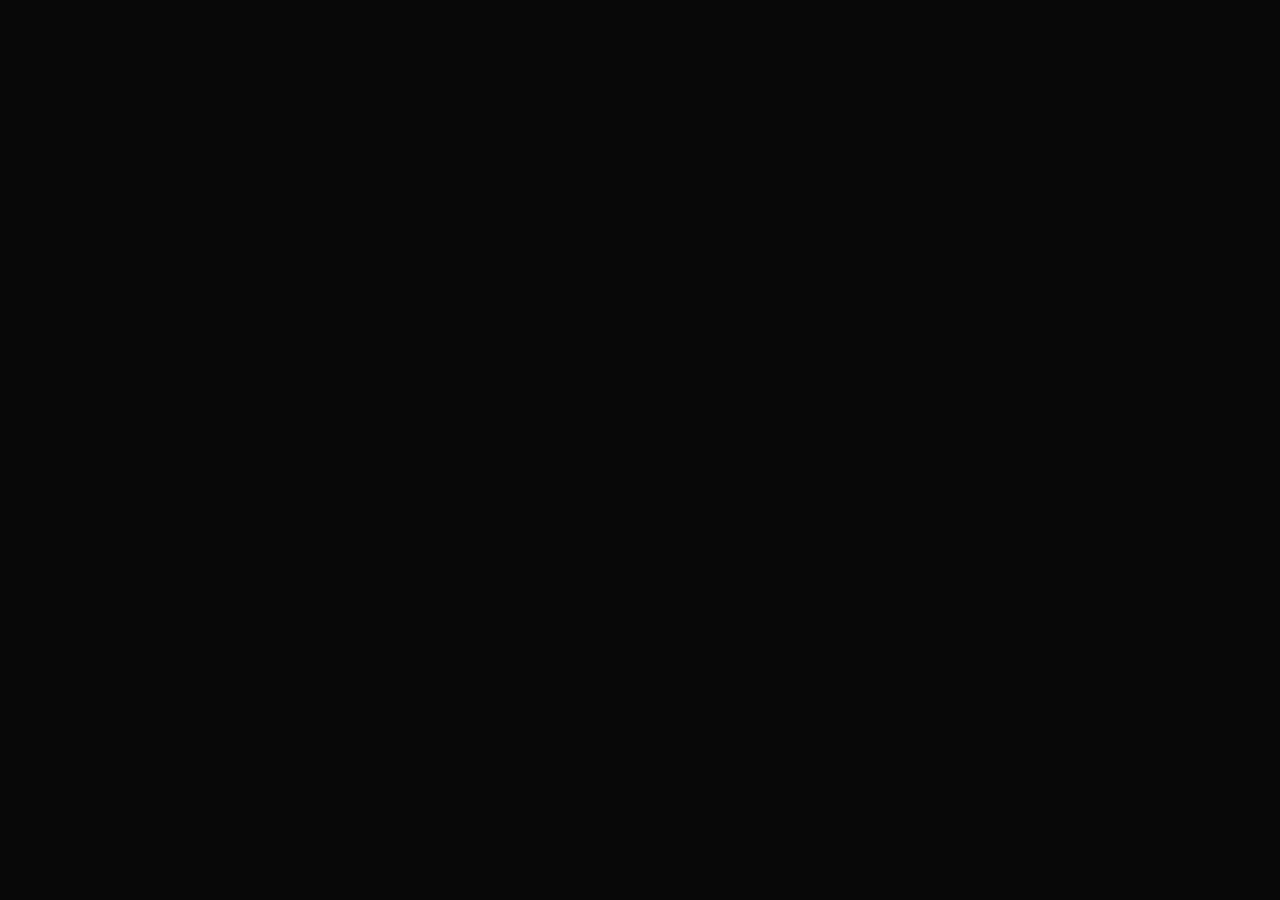
==== admin.html @ c513da08 "Add files via upload" ====
<!DOCTYPE html>
<html lang="en">

<head>

    <meta charset="UTF-8">

    <meta
        name="viewport"
        content="width=device-width, initial-scale=1.0"
    >

    <meta
        name="theme-color"
        content="#080808"
    >

    <title>NFC Review — Dashboard</title>

    <link rel="stylesheet" href="style.css">

</head>


<body>

<div
    class="premium-admin"
    id="dashboard"
    style="display:none;"
>


    <!-- TOP BAR -->

    <header class="topbar">

        <div class="premium-brand">

            <div class="brand-mark">
                N
            </div>

            <div class="brand-text">

                <strong>
                    NFC REVIEW
                </strong>

                <span>
                    Business Dashboard
                </span>

            </div>

        </div>


        <div class="live-status">

            <span></span>

            LIVE SYSTEM

        </div>

    </header>


    <!-- MAIN -->

    <main class="premium-container">


        <!-- HERO -->

        <section class="hero">

            <div class="hero-label">
                NFC REVIEW PLATFORM
            </div>

            <h1>

                Turn every tap into

                <br>

                <span>
                    valuable feedback.
                </span>

            </h1>

            <p>

                Create a premium digital experience
                for every customer you serve.

            </p>

        </section>


        <!-- CREATE BUSINESS -->

        <section class="premium-card">


            <div class="card-top">

                <div>

                    <span class="section-number">
                        01
                    </span>

                    <h2>
                        Create Review Page
                    </h2>

                    <p>
                        Set up your customer's complete NFC experience.
                    </p>

                </div>


                <div class="card-badge">
                    NEW BUSINESS
                </div>

            </div>


            <form id="businessForm">


                <!-- BUSINESS NAME -->

                <div class="premium-field">

                    <label for="businessName">
                        BUSINESS NAME
                    </label>

                    <input
                        type="text"
                        id="businessName"
                        placeholder="Enter business name"
                        autocomplete="organization"
                        required
                    >

                </div>


                <!-- LOGO -->

                <div class="premium-field">

                    <label>
                        BUSINESS LOGO
                    </label>


                    <label
                        for="logoFile"
                        class="premium-upload"
                    >

                        <div class="upload-circle">
                            ↑
                        </div>


                        <div class="upload-content">

                            <strong>
                                Upload business logo
                            </strong>

                            <span>
                                PNG, JPG or WEBP
                            </span>

                        </div>


                        <div class="upload-arrow">
                            →
                        </div>


                        <input
                            type="file"
                            id="logoFile"
                            accept="image/png,image/jpeg,image/webp"
                            hidden
                        >

                    </label>


                    <p
                        id="fileName"
                        class="selected-file"
                    >
                        No logo selected
                    </p>

                </div>


                <!-- GOOGLE -->

                <div class="premium-field">

                    <label for="googleReviewUrl">
                        GOOGLE REVIEW LINK
                    </label>


                    <div class="premium-input">

                        <span class="input-icon">
                            ★
                        </span>


                        <input
                            type="url"
                            id="googleReviewUrl"
                            placeholder="https://g.page/..."
                            required
                        >

                    </div>


                    <small>
                        Customers will be directed to Google after preparing their review.
                    </small>

                </div>


                <!-- INSTAGRAM -->

                <div class="premium-field">

                    <label for="instagramUrl">
                        INSTAGRAM PAGE
                    </label>


                    <div class="premium-input">

                        <span class="input-icon instagram-icon">
                            ◎
                        </span>


                        <input
                            type="url"
                            id="instagramUrl"
                            placeholder="https://instagram.com/yourbusiness"
                            required
                        >

                    </div>


                    <small>
                        Your customer's Instagram page will appear after the review experience.
                    </small>

                </div>


                <!-- SUBMIT -->

                <button
                    type="submit"
                    class="premium-submit"
                >

                    <span>
                        CREATE REVIEW PAGE
                    </span>

                    <strong>
                        →
                    </strong>

                </button>

            </form>


            <!-- RESULT -->

            <div id="result"></div>

        </section>


        <!-- PROCESS -->

        <section class="process">


            <div class="process-title">
                SIMPLE. FAST. NFC.
            </div>


            <div class="process-grid">


                <div class="process-item">

                    <span>
                        01
                    </span>

                    <h3>
                        Create
                    </h3>

                    <p>
                        Add your business details.
                    </p>

                </div>


                <div class="process-line"></div>


                <div class="process-item">

                    <span>
                        02
                    </span>

                    <h3>
                        Connect
                    </h3>

                    <p>
                        Attach your unique page to NFC.
                    </p>

                </div>


                <div class="process-line"></div>


                <div class="process-item">

                    <span>
                        03
                    </span>

                    <h3>
                        Collect
                    </h3>

                    <p>
                        Customers leave genuine feedback.
                    </p>

                </div>


            </div>

        </section>


    </main>


    <!-- FOOTER -->

    <footer class="premium-footer">

        <span>
            NFC REVIEW SYSTEM
        </span>

        <span>
            © 2026
        </span>

    </footer>


</div>


<!-- SUPABASE -->

<script src="https://cdn.jsdelivr.net/npm/@supabase/supabase-js@2"></script>


<!-- YOUR EXISTING SYSTEM -->

<script src="script.js"></script>


<!-- PAYMENT ACCESS CHECK -->

<script>

async function checkAccess() {

    console.log("Checking account access...");


    /*
     * Make sure the Supabase client
     * from script.js exists.
     */

    if (
        typeof supabaseClient === "undefined"
    ) {

        console.error(
            "Supabase client was not found."
        );

        alert(
            "System error: Supabase could not be loaded."
        );

        return;

    }


    /*
     * STEP 1
     * Check login
     */

    const {
        data: sessionData,
        error: sessionError
    } =
        await supabaseClient.auth.getSession();


    if (
        sessionError ||
        !sessionData.session
    ) {

        console.log(
            "No active session. Redirecting to login."
        );

        window.location.replace(
            "login.html"
        );

        return;

    }


    /*
     * STEP 2
     * Get logged-in user
     */

    const user =
        sessionData.session.user;


    console.log(
        "Logged in user:",
        user.id
    );


    /*
     * STEP 3
     * Check user_access
     */

    const {
        data: accessData,
        error: accessError
    } =
        await supabaseClient
            .from("user_access")
            .select("paid")
            .eq(
                "user_id",
                user.id
            )
            .maybeSingle();


    /*
     * STEP 4
     * Database error
     */

    if (accessError) {

        console.error(
            "Payment access error:",
            accessError
        );

        alert(
            "Unable to verify your payment. Please try again."
        );

        return;

    }


    console.log(
        "Payment record:",
        accessData
    );


    /*
     * STEP 5
     * User has not paid
     */

    if (
        !accessData ||
        accessData.paid !== true
    ) {

        console.log(
            "Payment not verified. Redirecting to payment."
        );

        window.location.replace(
            "payment.html"
        );

        return;

    }


    /*
     * STEP 6
     * PAYMENT VERIFIED
     */

    console.log(
        "PAYMENT VERIFIED — DASHBOARD UNLOCKED"
    );


    document
        .getElementById("dashboard")
        .style.display = "block";

}


checkAccess();

</script>


</body>

</html>
---- style.css ----
/* =========================================================
   NFC REVIEW SYSTEM — PREMIUM MASTER STYLE
   Supports:
   - Admin Dashboard
   - Customer Review Page
   - Login / Register
   - Payment Page
========================================================= */


/* =========================================================
   RESET
========================================================= */

* {
    margin: 0;
    padding: 0;
    box-sizing: border-box;
}

html {
    scroll-behavior: smooth;
}

body {
    font-family:
        -apple-system,
        BlinkMacSystemFont,
        "Segoe UI",
        Roboto,
        Arial,
        sans-serif;

    background: #080808;
    color: #ffffff;
    min-height: 100vh;
}

button,
input,
textarea {
    font: inherit;
}

button {
    cursor: pointer;
}

a {
    text-decoration: none;
    color: inherit;
}

img {
    max-width: 100%;
}


/* =========================================================
   ADMIN PAGE
========================================================= */

.premium-admin {
    min-height: 100vh;

    background:
        radial-gradient(
            circle at 50% 0%,
            rgba(255, 255, 255, 0.07),
            transparent 35%
        ),
        #080808;
}


/* =========================================================
   ADMIN TOP BAR
========================================================= */

.topbar {
    width: 100%;
    height: 82px;

    padding: 0 6%;

    display: flex;
    align-items: center;
    justify-content: space-between;

    border-bottom:
        1px solid rgba(255, 255, 255, 0.08);

    background:
        rgba(8, 8, 8, 0.92);

    backdrop-filter: blur(20px);

    position: sticky;
    top: 0;

    z-index: 50;
}

.premium-brand {
    display: flex;
    align-items: center;
    gap: 13px;
}

.brand-mark {
    width: 40px;
    height: 40px;

    display: flex;
    align-items: center;
    justify-content: center;

    border:
        1px solid rgba(255, 255, 255, 0.25);

    border-radius: 10px;

    font-size: 17px;
    font-weight: 800;
}

.brand-text {
    display: flex;
    flex-direction: column;
    gap: 3px;
}

.brand-text strong {
    font-size: 13px;
    letter-spacing: 2px;
}

.brand-text span {
    color: #777;
    font-size: 9px;
    letter-spacing: 1.5px;
}

.live-status {
    display: flex;
    align-items: center;
    gap: 8px;

    color: #888;

    font-size: 9px;
    letter-spacing: 1.5px;
}

.live-status span {
    width: 7px;
    height: 7px;

    border-radius: 50%;

    background: #fff;

    box-shadow:
        0 0 10px rgba(255, 255, 255, 0.8);
}


/* =========================================================
   ADMIN CONTAINER
========================================================= */

.premium-container {
    width: min(920px, 92%);

    margin: auto;

    padding: 90px 0 60px;
}


/* =========================================================
   ADMIN HERO
========================================================= */

.hero {
    margin-bottom: 55px;
}

.hero-label {
    color: #777;

    font-size: 10px;
    letter-spacing: 3px;
    font-weight: 700;

    margin-bottom: 20px;
}

.hero h1 {
    font-size: clamp(42px, 7vw, 76px);

    line-height: 0.98;

    letter-spacing: -3px;

    font-weight: 800;
}

.hero h1 span {
    color: #777;
}

.hero p {
    margin-top: 25px;

    color: #888;

    font-size: 15px;

    line-height: 1.7;

    max-width: 470px;
}


/* =========================================================
   PREMIUM CARD
========================================================= */

.premium-card {
    padding: 42px;

    border:
        1px solid rgba(255, 255, 255, 0.09);

    border-radius: 28px;

    background:
        linear-gradient(
            145deg,
            rgba(255, 255, 255, 0.045),
            rgba(255, 255, 255, 0.015)
        );

    box-shadow:
        0 30px 100px rgba(0, 0, 0, 0.4);
}


/* =========================================================
   CARD TOP
========================================================= */

.card-top {
    display: flex;

    align-items: flex-start;

    justify-content: space-between;

    gap: 20px;

    padding-bottom: 35px;

    margin-bottom: 35px;

    border-bottom:
        1px solid rgba(255, 255, 255, 0.08);
}

.section-number {
    color: #666;

    font-size: 11px;

    letter-spacing: 2px;
}

.card-top h2 {
    margin-top: 8px;

    font-size: 27px;

    letter-spacing: -1px;
}

.card-top p {
    margin-top: 9px;

    color: #777;

    font-size: 13px;
}

.card-badge {
    padding: 8px 12px;

    border:
        1px solid rgba(255, 255, 255, 0.12);

    border-radius: 100px;

    color: #888;

    font-size: 8px;

    letter-spacing: 1.5px;

    white-space: nowrap;
}


/* =========================================================
   ADMIN FORM
========================================================= */

.premium-field {
    margin-bottom: 30px;
}

.premium-field > label {
    display: block;

    margin-bottom: 10px;

    color: #888;

    font-size: 9px;

    font-weight: 700;

    letter-spacing: 2px;
}

.premium-field input[type="text"],
.premium-field input[type="url"] {
    width: 100%;

    height: 56px;

    padding: 0 18px;

    color: #fff;

    border:
        1px solid rgba(255, 255, 255, 0.1);

    border-radius: 13px;

    outline: none;

    background:
        rgba(255, 255, 255, 0.035);

    transition: 0.25s;
}

.premium-field input:focus {
    border-color:
        rgba(255, 255, 255, 0.4);

    background:
        rgba(255, 255, 255, 0.055);

    box-shadow:
        0 0 0 4px rgba(255, 255, 255, 0.025);
}

.premium-field input::placeholder {
    color: #555;
}

.premium-field small {
    display: block;

    margin-top: 9px;

    color: #555;

    font-size: 10px;

    line-height: 1.5;
}


/* =========================================================
   UPLOAD
========================================================= */

.premium-upload {
    min-height: 82px;

    padding: 16px 18px;

    display: flex;

    align-items: center;

    gap: 15px;

    border:
        1px dashed rgba(255, 255, 255, 0.15);

    border-radius: 15px;

    cursor: pointer;

    transition: 0.25s;
}

.premium-upload:hover {
    border-color:
        rgba(255, 255, 255, 0.35);

    background:
        rgba(255, 255, 255, 0.025);
}

.upload-circle {
    width: 42px;
    height: 42px;

    display: flex;

    align-items: center;
    justify-content: center;

    border-radius: 50%;

    background: #fff;

    color: #000;

    font-size: 18px;

    font-weight: 700;
}

.upload-content {
    flex: 1;

    display: flex;

    flex-direction: column;

    gap: 5px;
}

.upload-content strong {
    font-size: 12px;
}

.upload-content span {
    color: #666;

    font-size: 10px;
}

.upload-arrow {
    color: #777;

    font-size: 18px;
}

.selected-file {
    margin-top: 8px;

    color: #666;

    font-size: 10px;
}


/* =========================================================
   INPUT ICON
========================================================= */

.premium-input {
    position: relative;
}

.premium-input input {
    padding-left: 48px !important;
}

.input-icon {
    position: absolute;

    left: 17px;
    top: 50%;

    transform: translateY(-50%);

    color: #aaa;

    font-size: 17px;

    z-index: 2;
}

.instagram-icon {
    font-size: 21px;
}


/* =========================================================
   ADMIN SUBMIT
========================================================= */

.premium-submit {
    width: 100%;

    height: 62px;

    margin-top: 10px;

    display: flex;

    align-items: center;

    justify-content: space-between;

    padding: 0 22px;

    border: 0;

    border-radius: 14px;

    background: #fff;

    color: #000;

    font-size: 11px;

    font-weight: 800;

    letter-spacing: 1.5px;

    transition: 0.25s;
}

.premium-submit:hover {
    transform: translateY(-2px);

    box-shadow:
        0 15px 40px rgba(255, 255, 255, 0.12);
}

.premium-submit strong {
    font-size: 22px;
}


/* =========================================================
   ADMIN RESULTS
========================================================= */

#result {
    margin-top: 25px;
}

.loading-result,
.error-result,
.created-result {
    border-radius: 18px;
}

.loading-result {
    padding: 25px;

    display: flex;

    align-items: center;

    gap: 12px;

    color: #888;

    background:
        rgba(255, 255, 255, 0.025);
}

.loading-spinner {
    width: 18px;
    height: 18px;

    border:
        2px solid #333;

    border-top-color: #fff;

    border-radius: 50%;

    animation:
        spin 0.8s linear infinite;
}

@keyframes spin {
    to {
        transform: rotate(360deg);
    }
}

.error-result {
    padding: 22px;

    display: flex;

    flex-direction: column;

    gap: 6px;

    border:
        1px solid rgba(255, 255, 255, 0.1);

    background:
        rgba(255, 255, 255, 0.025);
}

.error-result strong {
    font-size: 13px;
}

.error-result span {
    color: #777;

    font-size: 11px;
}


/* =========================================================
   CREATED RESULT
========================================================= */

.created-result {
    padding: 28px;

    border:
        1px solid rgba(255, 255, 255, 0.1);

    background:
        rgba(255, 255, 255, 0.025);
}

.created-top {
    display: flex;

    align-items: center;

    gap: 14px;
}

.created-icon {
    width: 40px;
    height: 40px;

    display: flex;

    align-items: center;
    justify-content: center;

    border-radius: 50%;

    background: #fff;

    color: #000;

    font-weight: 800;
}

.created-title {
    font-size: 12px;

    font-weight: 800;

    letter-spacing: 1.5px;
}

.created-label {
    margin-top: 4px;

    color: #777;

    font-size: 10px;
}

.created-divider {
    height: 1px;

    margin: 24px 0;

    background:
        rgba(255, 255, 255, 0.08);
}

.created-section-label {
    margin-bottom: 9px;

    color: #666;

    font-size: 9px;

    letter-spacing: 1.5px;
}

.created-link-box {
    display: flex;

    gap: 8px;
}

.created-link-box input {
    min-width: 0;

    flex: 1;

    height: 48px;

    padding: 0 14px;

    border:
        1px solid rgba(255, 255, 255, 0.08);

    border-radius: 10px;

    outline: none;

    background: #050505;

    color: #888;

    font-size: 11px;
}

.created-link-box button {
    width: 90px;

    border: 0;

    border-radius: 10px;

    background: #fff;

    color: #000;

    font-size: 9px;

    font-weight: 800;
}

.created-actions {
    display: flex;

    gap: 10px;

    margin-top: 12px;
}

.open-review-page,
.nfc-link-button {
    flex: 1;

    height: 46px;

    display: flex;

    align-items: center;

    justify-content: center;

    gap: 8px;

    border-radius: 10px;

    font-size: 9px;

    font-weight: 800;

    letter-spacing: 1px;
}

.open-review-page {
    background: #fff;

    color: #000;
}

.nfc-link-button {
    border:
        1px solid rgba(255, 255, 255, 0.12);

    background: transparent;

    color: #fff;
}

.nfc-ready {
    margin-top: 18px;

    padding: 15px;

    display: flex;

    align-items: center;

    gap: 12px;

    border:
        1px solid rgba(255, 255, 255, 0.07);

    border-radius: 12px;
}

.nfc-ready-icon {
    font-size: 22px;
}

.nfc-ready div:last-child {
    display: flex;

    flex-direction: column;

    gap: 4px;
}

.nfc-ready strong {
    font-size: 10px;

    letter-spacing: 1px;
}

.nfc-ready span {
    color: #666;

    font-size: 9px;
}


/* =========================================================
   ADMIN PROCESS
========================================================= */

.process {
    margin-top: 70px;
}

.process-title {
    margin-bottom: 25px;

    color: #555;

    font-size: 9px;

    font-weight: 700;

    letter-spacing: 2px;
}

.process-grid {
    display: flex;

    align-items: center;
}

.process-item {
    flex: 1;
}

.process-item span {
    color: #555;

    font-size: 10px;
}

.process-item h3 {
    margin-top: 7px;

    font-size: 15px;
}

.process-item p {
    margin-top: 6px;

    color: #666;

    font-size: 10px;

    line-height: 1.5;
}

.process-line {
    width: 70px;

    height: 1px;

    margin: 0 20px;

    background:
        rgba(255, 255, 255, 0.1);
}


/* =========================================================
   ADMIN FOOTER
========================================================= */

.premium-footer {
    width: min(920px, 92%);

    margin: auto;

    padding: 25px 0 40px;

    display: flex;

    justify-content: space-between;

    color: #444;

    font-size: 8px;

    letter-spacing: 1.5px;
}


/* =========================================================
   CUSTOMER REVIEW PAGE
========================================================= */

.review-page {
    position: relative;

    min-height: 100vh;

    padding:
        28px
        15px
        50px;

    display: flex;

    justify-content: center;

    align-items: flex-start;

    background:
        radial-gradient(
            circle at 50% 0%,
            rgba(255, 255, 255, 0.09),
            transparent 34%
        ),
        #070707;
}

.review-page::before {
    content: "";

    position: fixed;

    width: 350px;
    height: 350px;

    top: -220px;
    left: 50%;

    transform: translateX(-50%);

    border-radius: 50%;

    background:
        rgba(255, 255, 255, 0.055);

    filter: blur(90px);

    pointer-events: none;
}


/* =========================================================
   REVIEW CARD
========================================================= */

.review-card {
    position: relative;

    z-index: 1;

    width: min(560px, 100%);

    padding:
        30px
        28px
        35px;

    border:
        1px solid rgba(255, 255, 255, 0.09);

    border-radius: 28px;

    background:
        linear-gradient(
            145deg,
            rgba(255, 255, 255, 0.055),
            rgba(255, 255, 255, 0.012)
        );

    box-shadow:
        0 35px 100px rgba(0, 0, 0, 0.55),

        inset
        0 1px 0 rgba(255, 255, 255, 0.035);

    backdrop-filter: blur(20px);

    animation:
        reviewCardAppear 0.6s ease forwards;
}

@keyframes reviewCardAppear {

    from {
        opacity: 0;

        transform:
            translateY(18px)
            scale(0.985);
    }

    to {
        opacity: 1;

        transform:
            translateY(0)
            scale(1);
    }
}


/* =========================================================
   REVIEW BRAND
========================================================= */

.brand-area {
    text-align: center;
}

.logo-box {
    width: 100%;

    height: 250px;

    margin-bottom: 27px;

    display: flex;

    align-items: center;
    justify-content: center;

    overflow: hidden;

    border:
        1px solid rgba(255, 255, 255, 0.10);

    border-radius: 20px;

    background:
        linear-gradient(
            145deg,
            #171717,
            #050505
        );

    box-shadow:
        inset
        0 0 50px rgba(0, 0, 0, 0.55);
}

.business-logo {
    width: 100%;
    height: 100%;

    display: block;

    object-fit: cover;

    object-position: center;

    transition:
        transform 0.45s ease;
}

.logo-box:hover .business-logo {
    transform: scale(1.02);
}

.brand-content {
    text-align: center;
}

.small-label {
    color: #686868;

    font-size: 8px;

    font-weight: 800;

    letter-spacing: 2.2px;
}

#businessName {
    margin-top: 10px;

    color: #fff;

    font-size: clamp(
        29px,
        7vw,
        43px
    );

    font-weight: 800;

    line-height: 1.05;

    letter-spacing: -1.8px;

    word-break: break-word;
}

.brand-description {
    margin-top: 12px;

    color: #777;

    font-size: 13px;

    line-height: 1.6;
}


/* =========================================================
   DIVIDER
========================================================= */

.divider {
    width: 100%;

    height: 1px;

    margin: 28px 0;

    background:
        linear-gradient(
            90deg,
            transparent,
            rgba(255, 255, 255, 0.12),
            transparent
        );
}


/* =========================================================
   SECTION LABEL
========================================================= */

.section-label {
    color: #747474;

    font-size: 8px;

    font-weight: 800;

    letter-spacing: 1.9px;
}


/* =========================================================
   RATING
========================================================= */

.rating-section {
    text-align: center;
}

.stars {
    display: flex;

    justify-content: center;

    align-items: center;

    gap: 7px;

    margin-top: 17px;
}

.stars button {
    width: 51px;
    height: 51px;

    display: flex;

    align-items: center;
    justify-content: center;

    border:
        1px solid rgba(255, 255, 255, 0.10);

    border-radius: 14px;

    background:
        rgba(255, 255, 255, 0.025);

    color: #3c3c3c;

    font-size: 25px;

    line-height: 1;

    transition:
        transform 0.18s ease,
        color 0.18s ease,
        background 0.18s ease,
        border-color 0.18s ease;
}

.stars button:hover {
    color: #aaa;

    border-color:
        rgba(255, 255, 255, 0.24);

    transform:
        translateY(-3px);
}

.stars button.active {
    color: #fff;

    background:
        rgba(255, 255, 255, 0.09);

    border-color:
        rgba(255, 255, 255, 0.35);

    transform:
        translateY(-3px);

    text-shadow:
        0 0 18px rgba(255, 255, 255, 0.5);
}

.rating-message {
    min-height: 20px;

    margin-top: 12px;

    color: #777;

    font-size: 11px;

    line-height: 1.5;
}


/* =========================================================
   REVIEW TEXT
========================================================= */

.review-section {
    margin-top: 25px;
}

.section-header {
    display: flex;

    align-items: center;

    justify-content: space-between;

    margin-bottom: 10px;
}

.character-count {
    color: #444;

    font-size: 8px;

    letter-spacing: 0.5px;
}

.textarea-wrapper {
    position: relative;
}

#customerReview {
    width: 100%;

    min-height: 150px;

    resize: vertical;

    padding:
        17px
        16px
        42px;

    border:
        1px solid rgba(255, 255, 255, 0.10);

    border-radius: 15px;

    outline: none;

    background:
        rgba(255, 255, 255, 0.025);

    color: #fff;

    font-size: 14px;

    line-height: 1.65;

    transition:
        border-color 0.25s ease,
        background 0.25s ease,
        box-shadow 0.25s ease;
}

#customerReview::placeholder {
    color: #454545;
}

#customerReview:focus {
    border-color:
        rgba(255, 255, 255, 0.30);

    background:
        rgba(255, 255, 255, 0.045);

    box-shadow:
        0 0 0 4px rgba(255, 255, 255, 0.02);
}

.textarea-bottom {
    position: absolute;

    left: 15px;
    right: 15px;
    bottom: 12px;

    display: flex;

    align-items: center;
    justify-content: space-between;

    pointer-events: none;

    color: #424242;

    font-size: 9px;
}


/* =========================================================
   PRIMARY REVIEW BUTTON
========================================================= */

.primary-button {
    width: 100%;

    height: 58px;

    margin-top: 15px;

    display: flex;

    align-items: center;

    justify-content: space-between;

    padding:
        0 19px;

    border: 0;

    border-radius: 14px;

    background: #fff;

    color: #000;

    font-size: 10px;

    font-weight: 900;

    letter-spacing: 1.4px;

    transition:
        transform 0.22s ease,
        box-shadow 0.22s ease,
        opacity 0.22s ease;
}

.primary-button:hover:not(.disabled) {
    transform:
        translateY(-2px);

    box-shadow:
        0 15px 40px rgba(255, 255, 255, 0.12);
}

.primary-button:active:not(.disabled) {
    transform:
        translateY(0);
}

.primary-button.disabled {
    opacity: 0.30;

    cursor: not-allowed;

    box-shadow: none;
}

.primary-button.processing {
    opacity: 0.65;

    cursor: wait;
}

.button-arrow {
    font-size: 20px;

    font-weight: 400;
}


/* =========================================================
   SECONDARY BUTTON
========================================================= */

.secondary-button {
    width: 100%;

    height: 50px;

    margin-top: 9px;

    display: flex;

    align-items: center;

    justify-content: space-between;

    padding:
        0 18px;

    border:
        1px solid rgba(255, 255, 255, 0.10);

    border-radius: 13px;

    background:
        transparent;

    color: #777;

    font-size: 9px;

    font-weight: 800;

    letter-spacing: 1px;

    transition:
        0.2s ease;
}

.secondary-button:hover {
    color: #fff;

    border-color:
        rgba(255, 255, 255, 0.25);

    background:
        rgba(255, 255, 255, 0.03);
}


/* =========================================================
   SUCCESS
========================================================= */

.success-box {
    display: none;

    margin-top: 17px;

    padding: 19px;

    align-items: center;

    gap: 13px;

    border:
        1px solid rgba(255, 255, 255, 0.10);

    border-radius: 16px;

    background:
        rgba(255, 255, 255, 0.035);

    animation:
        successAppear 0.35s ease;
}

.success-box.show {
    display: flex;
}

@keyframes successAppear {

    from {
        opacity: 0;

        transform:
            translateY(8px);
    }

    to {
        opacity: 1;

        transform:
            translateY(0);
    }
}

.success-icon {
    flex-shrink: 0;

    width: 38px;
    height: 38px;

    display: flex;

    align-items: center;
    justify-content: center;

    border-radius: 50%;

    background: #fff;

    color: #000;

    font-size: 16px;

    font-weight: 900;
}

.success-content strong {
    display: block;

    font-size: 10px;

    letter-spacing: 1.3px;
}

.success-content p {
    margin-top: 4px;

    color: #777;

    font-size: 10px;

    line-height: 1.5;
}


/* =========================================================
   GOOGLE BUTTON
========================================================= */

.google-button {
    width: 100%;

    height: 55px;

    margin-top: 9px;

    display: flex;

    align-items: center;

    justify-content: center;

    gap: 10px;

    border:
        1px solid rgba(255, 255, 255, 0.12);

    border-radius: 14px;

    background: #111;

    color: #fff;

    font-size: 9px;

    font-weight: 900;

    letter-spacing: 1.1px;

    transition:
        transform 0.2s ease,
        background 0.2s ease,
        border-color 0.2s ease;
}

.google-button:hover {
    transform:
        translateY(-2px);

    background: #181818;

    border-color:
        rgba(255, 255, 255, 0.23);
}

.google-icon {
    width: 25px;
    height: 25px;

    display: flex;

    align-items: center;
    justify-content: center;

    border-radius: 50%;

    background: #fff;

    color: #111;

    font-size: 13px;

    font-weight: 900;
}

.external-icon {
    color: #666;

    font-size: 15px;
}


/* =========================================================
   INSTAGRAM
========================================================= */

.instagram-section {
    margin-top: 27px;

    display: flex;

    align-items: center;

    gap: 12px;
}

.instagram-line {
    flex: 1;

    height: 1px;

    background:
        rgba(255, 255, 255, 0.08);
}

.instagram-link {
    display: flex;

    align-items: center;

    gap: 7px;

    color: #777;

    font-size: 10px;

    font-weight: 700;

    transition:
        color 0.2s ease;
}

.instagram-link:hover {
    color: #fff;
}

.instagram-symbol {
    font-size: 18px;
}

.instagram-arrow {
    color: #555;

    font-size: 12px;
}


/* =========================================================
   REVIEW FOOTER
========================================================= */

.review-footer {
    margin-top: 29px;

    display: flex;

    justify-content: center;

    align-items: center;

    gap: 6px;

    color: #3e3e3e;

    font-size: 7px;

    font-weight: 700;

    letter-spacing: 1.5px;
}

.review-footer strong {
    color: #666;
}


/* =========================================================
   TOAST
========================================================= */

.toast {
    position: fixed;

    z-index: 100;

    left: 50%;

    bottom: 25px;

    min-width: 180px;

    max-width:
        calc(100% - 40px);

    padding:
        12px 16px;

    display: flex;

    align-items: center;

    justify-content: center;

    gap: 9px;

    border:
        1px solid rgba(255, 255, 255, 0.12);

    border-radius: 100px;

    background:
        rgba(15, 15, 15, 0.95);

    box-shadow:
        0 15px 40px rgba(0, 0, 0, 0.5);

    backdrop-filter: blur(15px);

    opacity: 0;

    pointer-events: none;

    transform:
        translate(-50%, 20px);

    transition:
        opacity 0.3s ease,
        transform 0.3s ease;
}

.toast.show {
    opacity: 1;

    transform:
        translate(-50%, 0);
}

.toast p {
    color: #aaa;

    font-size: 10px;
}

.toast-icon {
    width: 23px;
    height: 23px;

    display: flex;

    align-items: center;
    justify-content: center;

    border-radius: 50%;

    background: #fff;

    color: #000;

    font-size: 11px;

    font-weight: 900;
}


/* =========================================================
   AUTHENTICATION
========================================================= */

.premium-auth {
    min-height: 100vh;

    position: relative;

    overflow: hidden;

    display: flex;

    flex-direction: column;

    background:
        radial-gradient(
            circle at 50% -10%,
            rgba(255, 255, 255, 0.09),
            transparent 35%
        ),
        radial-gradient(
            circle at 0% 100%,
            rgba(255, 255, 255, 0.035),
            transparent 30%
        ),
        #050505;
}

.auth-orb {
    position: absolute;

    border-radius: 50%;

    pointer-events: none;

    filter: blur(80px);

    opacity: 0.22;
}

.auth-orb-one {
    width: 320px;
    height: 320px;

    top: -180px;
    left: 15%;

    background: #fff;
}

.auth-orb-two {
    width: 260px;
    height: 260px;

    right: -150px;
    bottom: 10%;

    background: #fff;
}

.auth-header {
    position: relative;

    z-index: 5;

    width: min(1200px, 90%);

    height: 85px;

    margin: auto;

    display: flex;

    align-items: center;

    justify-content: space-between;

    border-bottom:
        1px solid rgba(255, 255, 255, 0.07);
}

.auth-brand {
    display: flex;

    align-items: center;

    gap: 12px;
}

.auth-brand-mark {
    width: 40px;
    height: 40px;

    display: flex;

    align-items: center;
    justify-content: center;

    border:
        1px solid rgba(255, 255, 255, 0.22);

    border-radius: 11px;

    color: #fff;

    font-size: 15px;

    font-weight: 800;

    background:
        linear-gradient(
            145deg,
            rgba(255, 255, 255, 0.08),
            rgba(255, 255, 255, 0.01)
        );
}

.auth-brand-text {
    display: flex;

    flex-direction: column;

    gap: 4px;
}

.auth-brand-text strong {
    font-size: 12px;

    letter-spacing: 2px;
}

.auth-brand-text span {
    color: #555;

    font-size: 7px;

    letter-spacing: 2px;
}

.auth-secure {
    display: flex;

    align-items: center;

    gap: 8px;

    color: #555;

    font-size: 7px;

    letter-spacing: 1.5px;
}

.auth-secure span {
    width: 6px;
    height: 6px;

    border-radius: 50%;

    background: #fff;

    box-shadow:
        0 0 12px rgba(255, 255, 255, 0.7);
}

.auth-wrapper {
    position: relative;

    z-index: 2;

    flex: 1;

    width: min(500px, 90%);

    margin: auto;

    padding: 75px 0 45px;
}

.auth-card-premium {
    position: relative;

    padding: 40px;

    border:
        1px solid rgba(255, 255, 255, 0.10);

    border-radius: 28px;

    background:
        linear-gradient(
            145deg,
            rgba(255, 255, 255, 0.055),
            rgba(255, 255, 255, 0.012)
        );

    box-shadow:
        0 40px 120px rgba(0, 0, 0, 0.55),

        inset
        0 1px 0 rgba(255, 255, 255, 0.04);

    backdrop-filter: blur(20px);
}

.auth-card-top {
    display: flex;

    align-items: center;

    justify-content: space-between;

    padding-bottom: 25px;

    margin-bottom: 30px;

    border-bottom:
        1px solid rgba(255, 255, 255, 0.07);
}

.auth-eyebrow {
    color: #666;

    font-size: 7px;

    font-weight: 800;

    letter-spacing: 2px;
}

.auth-status {
    padding: 6px 9px;

    border:
        1px solid rgba(255, 255, 255, 0.08);

    border-radius: 100px;

    color: #555;

    font-size: 6px;

    letter-spacing: 1.3px;
}

.auth-main-heading h1 {
    font-size: 39px;

    line-height: 1;

    letter-spacing: -2px;

    font-weight: 800;
}

.auth-main-heading h1 span {
    color: #777;
}

.auth-main-heading p {
    max-width: 350px;

    margin-top: 13px;

    color: #666;

    font-size: 11px;

    line-height: 1.7;
}

.premium-auth-field {
    margin-top: 27px;
}

.premium-auth-field label {
    color: #888;

    font-size: 7px;

    font-weight: 800;

    letter-spacing: 1.7px;
}

.auth-field-header {
    display: flex;

    align-items: center;

    justify-content: space-between;

    margin-bottom: 9px;
}

.auth-field-header label {
    margin: 0;
}

.auth-field-header span {
    color: #444;

    font-size: 6px;

    letter-spacing: 1px;
}

.premium-auth-field > label {
    display: block;

    margin-bottom: 9px;
}

.auth-input-box {
    position: relative;
}

.auth-input-icon {
    position: absolute;

    left: 17px;
    top: 50%;

    transform: translateY(-50%);

    color: #555;

    font-size: 14px;

    z-index: 2;
}

.auth-input-box input {
    width: 100%;

    height: 57px;

    padding:
        0 17px 0 45px;

    border:
        1px solid rgba(255, 255, 255, 0.09);

    border-radius: 13px;

    outline: none;

    background:
        rgba(255, 255, 255, 0.025);

    color: #fff;

    font-size: 11px;

    transition: 0.25s;
}

.auth-input-box input:hover {
    border-color:
        rgba(255, 255, 255, 0.16);
}

.auth-input-box input:focus {
    border-color:
        rgba(255, 255, 255, 0.35);

    background:
        rgba(255, 255, 255, 0.04);

    box-shadow:
        0 0 0 4px rgba(255, 255, 255, 0.02);
}

.auth-input-box input::placeholder {
    color: #3f3f3f;
}

.premium-auth-button {
    width: 100%;

    height: 59px;

    margin-top: 28px;

    padding: 0 19px;

    display: flex;

    align-items: center;

    justify-content: space-between;

    border: 0;

    border-radius: 13px;

    background: #fff;

    color: #000;

    font-size: 8px;

    font-weight: 900;

    letter-spacing: 1.5px;

    transition:
        transform 0.25s ease,
        box-shadow 0.25s ease;
}

.premium-auth-button:hover {
    transform: translateY(-2px);

    box-shadow:
        0 18px 40px rgba(255, 255, 255, 0.1);
}

.premium-auth-button strong {
    font-size: 20px;

    font-weight: 400;
}

.premium-auth-message {
    min-height: 20px;

    margin-top: 15px;

    text-align: center;

    color: #555;

    font-size: 7px;

    line-height: 1.5;

    letter-spacing: 0.5px;
}

.premium-auth-message.loading {
    color: #777;
}

.premium-auth-message.success {
    color: #aaa;
}

.premium-auth-message.error {
    color: #aaa;
}

.auth-switch-premium {
    margin-top: 25px;

    padding-top: 22px;

    display: flex;

    align-items: center;

    justify-content: center;

    gap: 5px;

    border-top:
        1px solid rgba(255, 255, 255, 0.07);

    color: #555;

    font-size: 9px;
}

.auth-switch-premium button {
    border: 0;

    background: transparent;

    color: #fff;

    font-size: 8px;

    font-weight: 800;

    letter-spacing: 0.7px;
}

.auth-switch-premium button:hover {
    color: #aaa;
}

.auth-trust {
    margin-top: 25px;

    padding-top: 18px;

    border-top:
        1px solid rgba(255, 255, 255, 0.05);

    display: flex;

    justify-content: center;

    gap: 16px;

    color: #444;

    font-size: 6px;

    letter-spacing: 0.5px;
}

.auth-trust div {
    display: flex;

    align-items: center;

    gap: 4px;
}

.auth-trust span {
    color: #888;

    font-size: 8px;
}

.auth-bottom {
    margin-top: 28px;

    display: flex;

    align-items: center;

    justify-content: center;

    gap: 12px;
}

.auth-bottom span {
    width: 35px;

    height: 1px;

    background:
        rgba(255, 255, 255, 0.08);
}

.auth-bottom p {
    color: #333;

    font-size: 6px;

    letter-spacing: 2px;
}

.auth-footer {
    position: relative;

    z-index: 5;

    width: min(1200px, 90%);

    height: 55px;

    margin: auto;

    display: flex;

    align-items: center;

    justify-content: space-between;

    color: #333;

    font-size: 7px;

    letter-spacing: 1.5px;
}


/* =========================================================
   MOBILE
========================================================= */

@media (max-width: 600px) {

    /* ADMIN */

    .topbar {
        height: 70px;

        padding: 0 20px;
    }

    .brand-mark {
        width: 36px;
        height: 36px;
    }

    .brand-text strong {
        font-size: 11px;
    }

    .live-status {
        font-size: 7px;
    }

    .premium-container {
        width: 92%;

        padding:
            55px 0 40px;
    }

    .hero {
        margin-bottom: 35px;
    }

    .hero h1 {
        font-size: 44px;

        letter-spacing: -2px;
    }

    .hero p {
        font-size: 13px;
    }

    .premium-card {
        padding:
            24px 18px;

        border-radius: 22px;
    }

    .card-top {
        flex-direction: column;

        padding-bottom: 25px;

        margin-bottom: 25px;
    }

    .card-top h2 {
        font-size: 23px;
    }

    .created-actions {
        flex-direction: column;
    }

    .process-grid {
        flex-direction: column;

        align-items: flex-start;

        gap: 22px;
    }

    .process-item {
        width: 100%;
    }

    .process-line {
        width: 1px;

        height: 20px;

        margin:
            0 0 0 4px;
    }

    .premium-footer {
        width: 92%;
    }


    /* CUSTOMER */

    .review-page {
        padding:
            12px 10px 30px;
    }

    .review-card {
        padding:
            22px 16px 30px;

        border-radius: 23px;
    }

    .logo-box {
        height: 230px;

        margin-bottom: 23px;

        border-radius: 17px;
    }

    #businessName {
        font-size: 29px;
    }

    .brand-description {
        font-size: 12px;
    }

    .stars {
        gap: 4px;
    }

    .stars button {
        width: 47px;
        height: 47px;

        font-size: 23px;
    }

    #customerReview {
        min-height: 145px;

        font-size: 13px;
    }


    /* AUTH */

    .auth-header {
        height: 72px;
    }

    .auth-secure {
        display: none;
    }

    .auth-wrapper {
        width: 92%;

        padding:
            40px 0 30px;
    }

    .auth-card-premium {
        padding:
            27px 21px;

        border-radius: 23px;
    }

    .auth-main-heading h1 {
        font-size: 34px;
    }

    .auth-trust {
        flex-direction: column;

        align-items: center;

        gap: 8px;
    }

    .auth-footer {
        width: 92%;
    }
}


/* =========================================================
   SMALL PHONES
========================================================= */

@media (max-width: 380px) {

    .logo-box {
        height: 200px;
    }

    #businessName {
        font-size: 26px;
    }

    .stars {
        gap: 2px;
    }

    .stars button {
        width: 42px;
        height: 42px;

        font-size: 21px;
    }

    .review-card {
        padding:
            19px 14px 25px;
    }

    .premium-card {
        padding:
            20px 15px;
    }
}


/* =========================================================
   ACCESSIBILITY
========================================================= */

button:focus-visible,
input:focus-visible,
textarea:focus-visible,
a:focus-visible {
    outline:
        2px solid #fff;

    outline-offset: 3px;
}


/* =========================================================
   REDUCED MOTION
========================================================= */

@media (prefers-reduced-motion: reduce) {

    *,
    *::before,
    *::after {
        animation-duration:
            0.01ms !important;

        animation-iteration-count:
            1 !important;

        transition-duration:
            0.01ms !important;

        scroll-behavior:
            auto !important;
    }
}
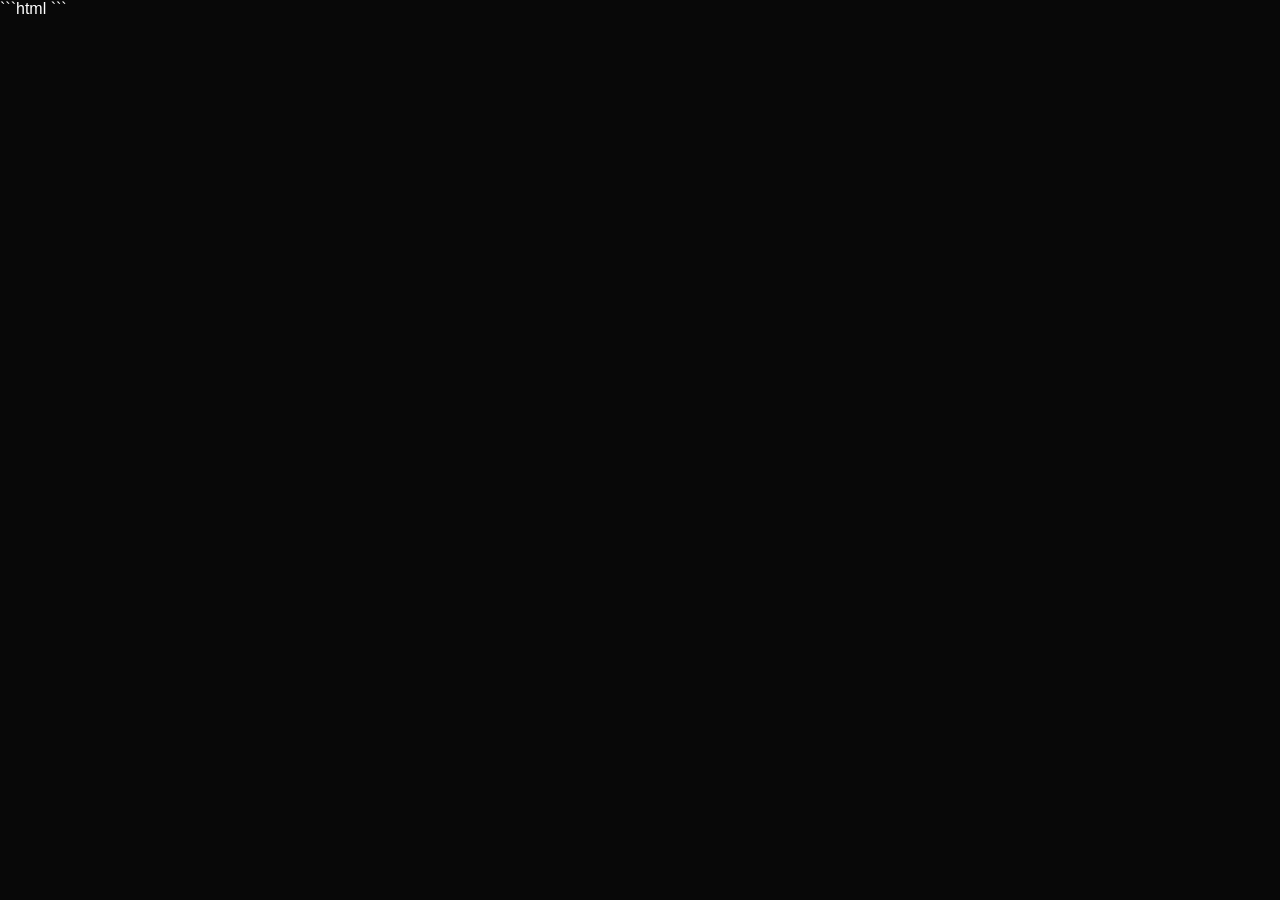
==== commit 47f965a1: "Update admin.html" ====
--- a/admin.html
+++ b/admin.html
@@ -1,148 +1,72 @@
+```html
 <!DOCTYPE html>
 <html lang="en">
-
 <head>
-
     <meta charset="UTF-8">
-
-    <meta
-        name="viewport"
-        content="width=device-width, initial-scale=1.0"
-    >
-
-    <meta
-        name="theme-color"
-        content="#080808"
-    >
-
+    <meta name="viewport" content="width=device-width, initial-scale=1.0">
+    <meta name="theme-color" content="#080808">
+    <meta name="description" content="Premium NFC Review System business dashboard.">
     <title>NFC Review — Dashboard</title>
-
     <link rel="stylesheet" href="style.css">
-
 </head>
 
-
 <body>
 
-<div
-    class="premium-admin"
-    id="dashboard"
-    style="display:none;"
->
-
+<div class="premium-admin" id="dashboard" style="display:none;">
 
     <!-- TOP BAR -->
-
     <header class="topbar">
-
         <div class="premium-brand">
-
-            <div class="brand-mark">
-                N
+            <div class="brand-mark">N</div>
+            <div class="brand-text">
+                <strong>NFC REVIEW</strong>
+                <span>Business Dashboard</span>
             </div>
-
-            <div class="brand-text">
-
-                <strong>
-                    NFC REVIEW
-                </strong>
-
-                <span>
-                    Business Dashboard
-                </span>
-
-            </div>
-
         </div>
 
-
         <div class="live-status">
-
             <span></span>
-
             LIVE SYSTEM
-
         </div>
-
     </header>
 
-
     <!-- MAIN -->
-
     <main class="premium-container">
 
-
         <!-- HERO -->
-
         <section class="hero">
-
-            <div class="hero-label">
-                NFC REVIEW PLATFORM
-            </div>
+            <div class="hero-label">NFC REVIEW PLATFORM</div>
 
             <h1>
-
                 Turn every tap into
-
                 <br>
-
-                <span>
-                    valuable feedback.
-                </span>
-
+                <span>valuable feedback.</span>
             </h1>
 
             <p>
-
                 Create a premium digital experience
                 for every customer you serve.
-
             </p>
-
         </section>
 
-
         <!-- CREATE BUSINESS -->
-
         <section class="premium-card">
 
-
             <div class="card-top">
-
                 <div>
-
-                    <span class="section-number">
-                        01
-                    </span>
-
-                    <h2>
-                        Create Review Page
-                    </h2>
-
-                    <p>
-                        Set up your customer's complete NFC experience.
-                    </p>
-
-                </div>
-
-
-                <div class="card-badge">
-                    NEW BUSINESS
-                </div>
-
+                    <span class="section-number">01</span>
+                    <h2>Create Review Page</h2>
+                    <p>Set up your customer's complete NFC experience.</p>
+                </div>
+
+                <div class="card-badge">NEW BUSINESS</div>
             </div>
 
-
             <form id="businessForm">
 
-
                 <!-- BUSINESS NAME -->
-
-                <div class="premium-field">
-
-                    <label for="businessName">
-                        BUSINESS NAME
-                    </label>
+                <div class="premium-field">
+                    <label for="businessName">BUSINESS NAME</label>
 
                     <input
                         type="text"
@@ -151,46 +75,21 @@
                         autocomplete="organization"
                         required
                     >
-
-                </div>
-
-
-                <!-- LOGO -->
-
-                <div class="premium-field">
-
-                    <label>
-                        BUSINESS LOGO
-                    </label>
-
-
-                    <label
-                        for="logoFile"
-                        class="premium-upload"
-                    >
-
-                        <div class="upload-circle">
-                            ↑
+                </div>
+
+                <!-- BUSINESS LOGO -->
+                <div class="premium-field">
+                    <label for="logoFile">BUSINESS LOGO</label>
+
+                    <label for="logoFile" class="premium-upload">
+                        <div class="upload-circle">↑</div>
+
+                        <div class="upload-content">
+                            <strong>Upload business logo</strong>
+                            <span>PNG, JPG or WEBP</span>
                         </div>
 
-
-                        <div class="upload-content">
-
-                            <strong>
-                                Upload business logo
-                            </strong>
-
-                            <span>
-                                PNG, JPG or WEBP
-                            </span>
-
-                        </div>
-
-
-                        <div class="upload-arrow">
-                            →
-                        </div>
-
+                        <div class="upload-arrow">→</div>
 
                         <input
                             type="file"
@@ -198,35 +97,19 @@
                             accept="image/png,image/jpeg,image/webp"
                             hidden
                         >
-
                     </label>
 
-
-                    <p
-                        id="fileName"
-                        class="selected-file"
-                    >
+                    <p id="fileName" class="selected-file">
                         No logo selected
                     </p>
-
-                </div>
-
-
-                <!-- GOOGLE -->
-
-                <div class="premium-field">
-
-                    <label for="googleReviewUrl">
-                        GOOGLE REVIEW LINK
-                    </label>
-
+                </div>
+
+                <!-- GOOGLE REVIEW LINK -->
+                <div class="premium-field">
+                    <label for="googleReviewUrl">GOOGLE REVIEW LINK</label>
 
                     <div class="premium-input">
-
-                        <span class="input-icon">
-                            ★
-                        </span>
-
+                        <span class="input-icon">★</span>
 
                         <input
                             type="url"
@@ -234,32 +117,38 @@
                             placeholder="https://g.page/..."
                             required
                         >
-
                     </div>
 
-
                     <small>
-                        Customers will be directed to Google after preparing their review.
+                        Add the official Google review link for your business.
                     </small>
-
-                </div>
-
-
-                <!-- INSTAGRAM -->
-
-                <div class="premium-field">
-
-                    <label for="instagramUrl">
-                        INSTAGRAM PAGE
-                    </label>
-
+                </div>
+
+                <!-- FACEBOOK PAGE -->
+                <div class="premium-field">
+                    <label for="facebookUrl">FACEBOOK PAGE</label>
 
                     <div class="premium-input">
-
-                        <span class="input-icon instagram-icon">
-                            ◎
-                        </span>
-
+                        <span class="input-icon">f</span>
+
+                        <input
+                            type="url"
+                            id="facebookUrl"
+                            placeholder="https://facebook.com/yourbusiness"
+                        >
+                    </div>
+
+                    <small>
+                        Optional. Display your business Facebook Page on the customer review page.
+                    </small>
+                </div>
+
+                <!-- INSTAGRAM PAGE -->
+                <div class="premium-field">
+                    <label for="instagramUrl">INSTAGRAM PAGE</label>
+
+                    <div class="premium-input">
+                        <span class="input-icon instagram-icon">◎</span>
 
                         <input
                             type="url"
@@ -267,317 +156,146 @@
                             placeholder="https://instagram.com/yourbusiness"
                             required
                         >
-
                     </div>
 
-
                     <small>
-                        Your customer's Instagram page will appear after the review experience.
+                        Add your business Instagram profile to your customer review experience.
                     </small>
-
-                </div>
-
+                </div>
 
                 <!-- SUBMIT -->
-
                 <button
                     type="submit"
+                    id="createBusinessButton"
                     class="premium-submit"
                 >
-
-                    <span>
-                        CREATE REVIEW PAGE
-                    </span>
-
-                    <strong>
-                        →
-                    </strong>
-
+                    <span>CREATE REVIEW PAGE</span>
+                    <strong>→</strong>
                 </button>
 
             </form>
 
-
-            <!-- RESULT -->
-
-            <div id="result"></div>
+            <!-- CREATION RESULT -->
+            <div id="result" aria-live="polite"></div>
 
         </section>
 
-
         <!-- PROCESS -->
-
         <section class="process">
-
-
-            <div class="process-title">
-                SIMPLE. FAST. NFC.
+            <div class="process-title">SIMPLE. FAST. NFC.</div>
+
+            <div class="process-grid">
+
+                <div class="process-item">
+                    <span>01</span>
+                    <h3>Create</h3>
+                    <p>Add your business details.</p>
+                </div>
+
+                <div class="process-line"></div>
+
+                <div class="process-item">
+                    <span>02</span>
+                    <h3>Connect</h3>
+                    <p>Attach your unique page to NFC.</p>
+                </div>
+
+                <div class="process-line"></div>
+
+                <div class="process-item">
+                    <span>03</span>
+                    <h3>Collect</h3>
+                    <p>Customers leave genuine feedback.</p>
+                </div>
+
             </div>
-
-
-            <div class="process-grid">
-
-
-                <div class="process-item">
-
-                    <span>
-                        01
-                    </span>
-
-                    <h3>
-                        Create
-                    </h3>
-
-                    <p>
-                        Add your business details.
-                    </p>
-
-                </div>
-
-
-                <div class="process-line"></div>
-
-
-                <div class="process-item">
-
-                    <span>
-                        02
-                    </span>
-
-                    <h3>
-                        Connect
-                    </h3>
-
-                    <p>
-                        Attach your unique page to NFC.
-                    </p>
-
-                </div>
-
-
-                <div class="process-line"></div>
-
-
-                <div class="process-item">
-
-                    <span>
-                        03
-                    </span>
-
-                    <h3>
-                        Collect
-                    </h3>
-
-                    <p>
-                        Customers leave genuine feedback.
-                    </p>
-
-                </div>
-
-
-            </div>
-
         </section>
 
-
     </main>
 
-
     <!-- FOOTER -->
-
     <footer class="premium-footer">
-
-        <span>
-            NFC REVIEW SYSTEM
-        </span>
-
-        <span>
-            © 2026
-        </span>
-
+        <span>NFC REVIEW SYSTEM</span>
+        <span>© 2026</span>
     </footer>
 
-
 </div>
 
-
-<!-- SUPABASE -->
-
+<!-- SUPABASE LIBRARY: LOAD ONCE -->
 <script src="https://cdn.jsdelivr.net/npm/@supabase/supabase-js@2"></script>
 
-
-<!-- YOUR EXISTING SYSTEM -->
-
+<!-- EXISTING SYSTEM SCRIPT: LOAD ONCE -->
 <script src="script.js"></script>
 
-
 <!-- PAYMENT ACCESS CHECK -->
-
 <script>
-
-async function checkAccess() {
-
+(async function checkAccess() {
     console.log("Checking account access...");
 
-
-    /*
-     * Make sure the Supabase client
-     * from script.js exists.
-     */
-
-    if (
-        typeof supabaseClient === "undefined"
-    ) {
-
-        console.error(
-            "Supabase client was not found."
-        );
-
-        alert(
-            "System error: Supabase could not be loaded."
-        );
-
-        return;
-
-    }
-
-
-    /*
-     * STEP 1
-     * Check login
-     */
-
-    const {
-        data: sessionData,
-        error: sessionError
-    } =
-        await supabaseClient.auth.getSession();
-
-
-    if (
-        sessionError ||
-        !sessionData.session
-    ) {
-
-        console.log(
-            "No active session. Redirecting to login."
-        );
-
-        window.location.replace(
-            "login.html"
-        );
-
-        return;
-
-    }
-
-
-    /*
-     * STEP 2
-     * Get logged-in user
-     */
-
-    const user =
-        sessionData.session.user;
-
-
-    console.log(
-        "Logged in user:",
-        user.id
-    );
-
-
-    /*
-     * STEP 3
-     * Check user_access
-     */
-
-    const {
-        data: accessData,
-        error: accessError
-    } =
-        await supabaseClient
+    const dashboard = document.getElementById("dashboard");
+
+    try {
+        if (typeof supabaseClient === "undefined") {
+            throw new Error("Supabase client was not initialized.");
+        }
+
+        // STEP 1: Check login session
+        const {
+            data: sessionData,
+            error: sessionError
+        } = await supabaseClient.auth.getSession();
+
+        if (sessionError) {
+            throw sessionError;
+        }
+
+        if (!sessionData || !sessionData.session) {
+            window.location.replace("login.html");
+            return;
+        }
+
+        // STEP 2: Get the authenticated user
+        const user = sessionData.session.user;
+
+        console.log("Logged-in user:", user.id);
+
+        // STEP 3: Verify payment access
+        const {
+            data: accessData,
+            error: accessError
+        } = await supabaseClient
             .from("user_access")
             .select("paid")
-            .eq(
-                "user_id",
-                user.id
-            )
+            .eq("user_id", user.id)
             .maybeSingle();
 
-
-    /*
-     * STEP 4
-     * Database error
-     */
-
-    if (accessError) {
-
-        console.error(
-            "Payment access error:",
-            accessError
+        if (accessError) {
+            throw accessError;
+        }
+
+        console.log("Payment record:", accessData);
+
+        // STEP 4: Redirect unpaid accounts
+        if (!accessData || accessData.paid !== true) {
+            window.location.replace("payment.html");
+            return;
+        }
+
+        // STEP 5: Unlock dashboard
+        console.log("PAYMENT VERIFIED — DASHBOARD UNLOCKED");
+        dashboard.style.display = "block";
+
+    } catch (error) {
+        console.error("Dashboard access check failed:", error);
+
+        alert(
+            "We couldn't verify your dashboard access. " +
+            "Please refresh the page and try again."
         );
-
-        alert(
-            "Unable to verify your payment. Please try again."
-        );
-
-        return;
-
     }
-
-
-    console.log(
-        "Payment record:",
-        accessData
-    );
-
-
-    /*
-     * STEP 5
-     * User has not paid
-     */
-
-    if (
-        !accessData ||
-        accessData.paid !== true
-    ) {
-
-        console.log(
-            "Payment not verified. Redirecting to payment."
-        );
-
-        window.location.replace(
-            "payment.html"
-        );
-
-        return;
-
-    }
-
-
-    /*
-     * STEP 6
-     * PAYMENT VERIFIED
-     */
-
-    console.log(
-        "PAYMENT VERIFIED — DASHBOARD UNLOCKED"
-    );
-
-
-    document
-        .getElementById("dashboard")
-        .style.display = "block";
-
-}
-
-
-checkAccess();
-
+})();
 </script>
 
-
 </body>
-
-</html>+</html>
+```
